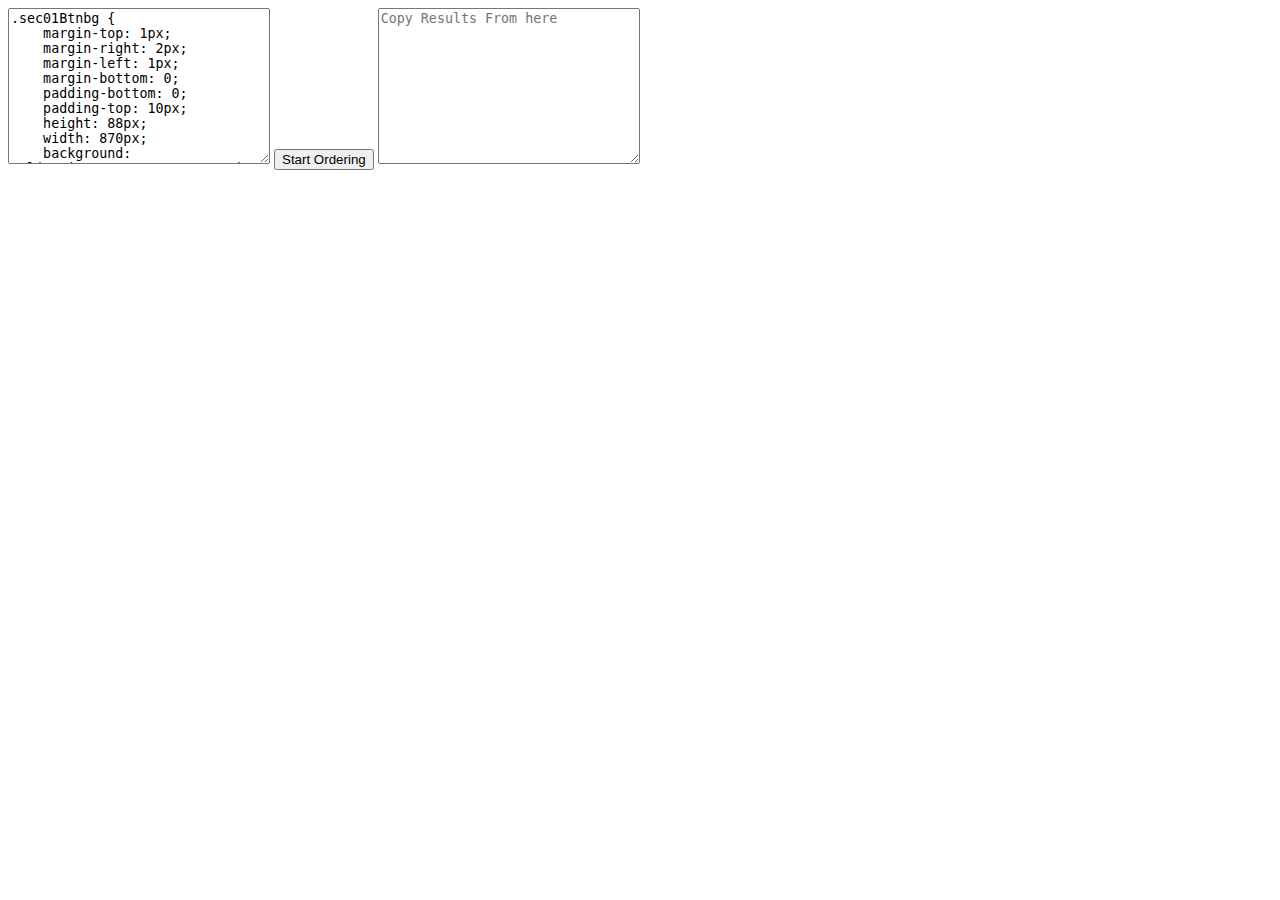
==== css-sorter/index.html @ ca3e6091 "Added UI and other tools" ====
<!DOCTYPE html>
<html>

<head>
    <title>CSS Ordering Fish</title>
    <meta charset="UTF-8">
    <meta name="description" content="" />
    <meta name="keywords" content="" />
    <style>
        #result {
            white-space: pre-line;
        }

    </style>
</head>

<body>
    <textarea name="css" id="css" cols="30" rows="10" placeholder="Enter your CSS HERE">
.sec01Btnbg {
    margin-top: 1px;
    margin-right: 2px;
    margin-left: 1px;
    margin-bottom: 0;
    padding-bottom: 0;
    padding-top: 10px;
    height: 88px;
    width: 870px;
    background: url(../images/sec01BtnBg.png) center no-repeat;
    text-align: center;
}

.section01Blk02 {
    margin-bottom: 20px;
    text-align: center;
}</textarea>
    <button id="start">Start Ordering</button>
    <textarea name="result" id="resultz" cols="30" rows="10" placeholder="Copy Results From here"></textarea>
    <div id="result"></div>

    <script src="../lib/jquery-3.4.1-dist/jquery-3.4.1.min.js"></script>
    <script src="js/abra-sorter.js"></script>
    <script src="js/app.js"></script>
</body>

</html>
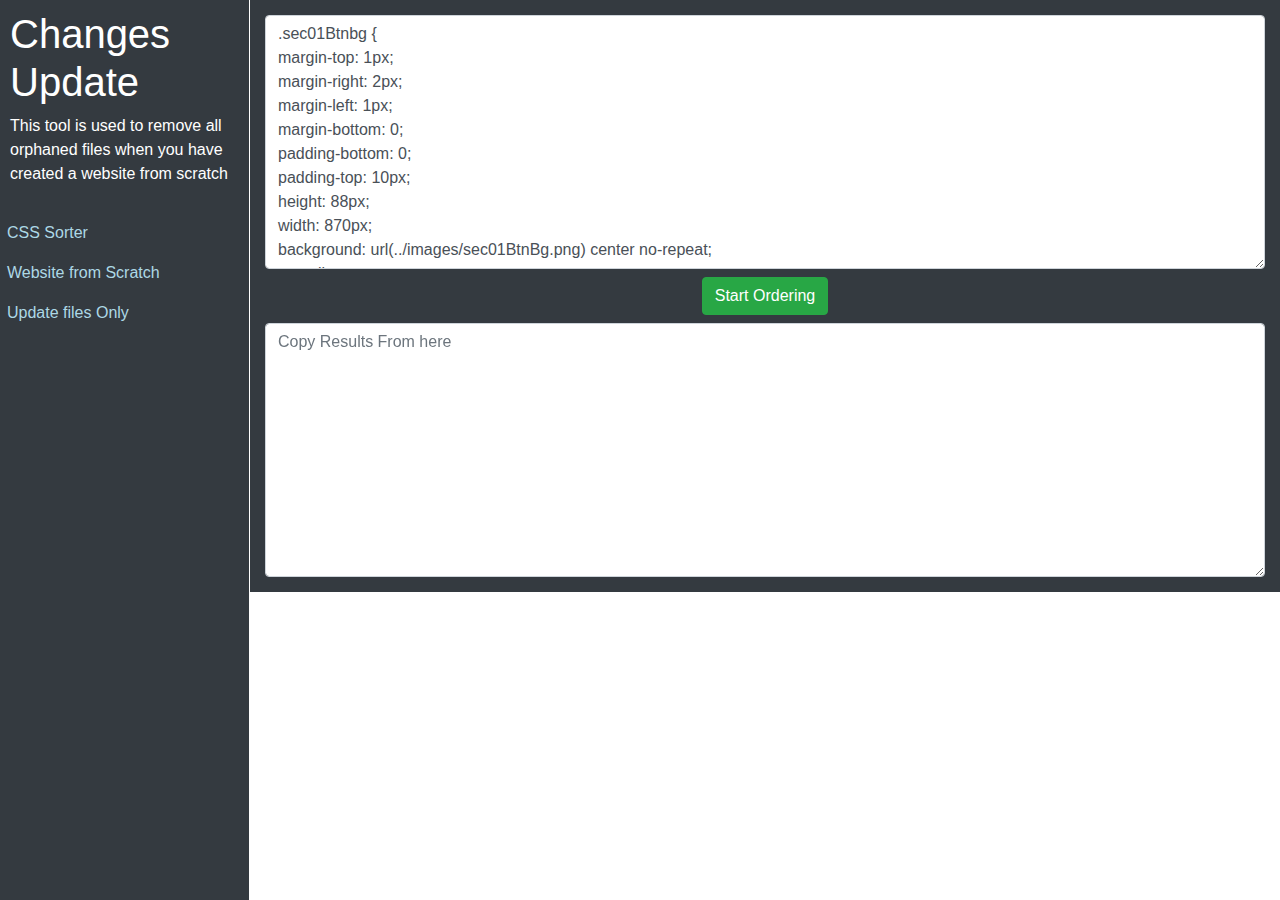
==== commit 3aafaee4: "random things" ====
--- a/css-sorter/index.html
+++ b/css-sorter/index.html
@@ -2,44 +2,61 @@
 <html>
 
 <head>
-    <title>CSS Ordering Fish</title>
-    <meta charset="UTF-8">
-    <meta name="description" content="" />
-    <meta name="keywords" content="" />
-    <style>
-        #result {
-            white-space: pre-line;
-        }
-
-    </style>
+	<title>CSS Ordering Fish</title>
+	<meta charset="UTF-8">
+	<meta name="description" content="" />
+	<meta name="keywords" content="" />
+	<link rel="stylesheet" href="../css/reset.css">
+	<link rel="stylesheet" href="../lib/bootstrap-4.4.1-dist/css/bootstrap.min.css">
+	<link rel="stylesheet" href="../css/common.css">
+	<link rel="stylesheet" href="css/style.css">
 </head>
 
 <body>
-    <textarea name="css" id="css" cols="30" rows="10" placeholder="Enter your CSS HERE">
+
+	<div class="sideNav bg-dark">
+		<div>
+			<div class="head">
+				<h1>Changes Update</h1>
+				<p>This tool is used to remove all orphaned files when you have created a website from scratch</p>
+			</div>
+			<ul class="navLinks">
+				<li><a href="../css-sorter">CSS Sorter</a></li>
+				<li><a href="../from-scratch">Website from Scratch</a></li>
+				<li><a href="../update-only">Update files Only</a></li>
+			</ul>
+		</div>
+	</div>
+
+	<div class="main bg-dark">
+		<div class="sorter container-fluid">
+			<textarea class="form-control" name="css" id="css" cols="30" rows="10" placeholder="Enter your CSS HERE">
 .sec01Btnbg {
-    margin-top: 1px;
-    margin-right: 2px;
-    margin-left: 1px;
-    margin-bottom: 0;
-    padding-bottom: 0;
-    padding-top: 10px;
-    height: 88px;
-    width: 870px;
-    background: url(../images/sec01BtnBg.png) center no-repeat;
-    text-align: center;
+margin-top: 1px;
+margin-right: 2px;
+margin-left: 1px;
+margin-bottom: 0;
+padding-bottom: 0;
+padding-top: 10px;
+height: 88px;
+width: 870px;
+background: url(../images/sec01BtnBg.png) center no-repeat;
+text-align: center;
 }
 
 .section01Blk02 {
-    margin-bottom: 20px;
-    text-align: center;
+margin-bottom: 20px;
+text-align: center;
 }</textarea>
-    <button id="start">Start Ordering</button>
-    <textarea name="result" id="resultz" cols="30" rows="10" placeholder="Copy Results From here"></textarea>
-    <div id="result"></div>
+			<button class="btn btn-success m-2" id="start">Start Ordering</button>
+			<textarea class="form-control" name="result" id="resultz" cols="30" rows="10" placeholder="Copy Results From here"></textarea>
+			<div id="result"></div>
+		</div>
+	</div>
 
-    <script src="../lib/jquery-3.4.1-dist/jquery-3.4.1.min.js"></script>
-    <script src="js/abra-sorter.js"></script>
-    <script src="js/app.js"></script>
+	<script src="../lib/jquery-3.4.1-dist/jquery-3.4.1.min.js"></script>
+	<script src="js/abra-sorter.js"></script>
+	<script src="js/app.js"></script>
 </body>
 
 </html>
--- a/css/common.css
+++ b/css/common.css
@@ -0,0 +1,54 @@
+.sideNav {
+	display: flex;
+	flex-direction: column;
+	flex-wrap: nowrap;
+	transition: width 0.5s;
+	-webkit-transition: width 0.5s;
+	position: fixed;
+	top: 0;
+	bottom: 0;
+	left: 0;
+	z-index: 100;
+	width: 0;
+	height: 100%;
+	overflow-x: hidden;
+	border-right: 1px solid white;
+	color: white;
+}
+
+.sideNav .head{
+	padding: 10px;
+}
+
+.navLinks li{
+	padding: 7px;
+	margin: 2px 0;
+	transition: all 0.32s;
+}
+
+.navLinks li a{
+	color: lightblue;
+	text-decoration: none;
+}
+
+
+
+.navLinks li:hover{
+	cursor: pointer;
+	background-color: #101010;
+}
+
+.main {
+	padding-left: 0;
+	transition: padding-left 0.5s;
+}
+
+@media (min-width: 768px) {
+	.sideNav {
+		width: 250px;
+	}
+
+	.main {
+		padding-left: 250px;
+	}
+}
--- a/css-sorter/css/style.css
+++ b/css-sorter/css/style.css
@@ -0,0 +1,12 @@
+#result {
+	white-space: pre-line;
+	color: white;
+	align-self: flex-start;
+}
+
+.sorter{
+	display: flex;
+	flex-direction: column;
+	align-items: center;
+	padding: 15px;
+}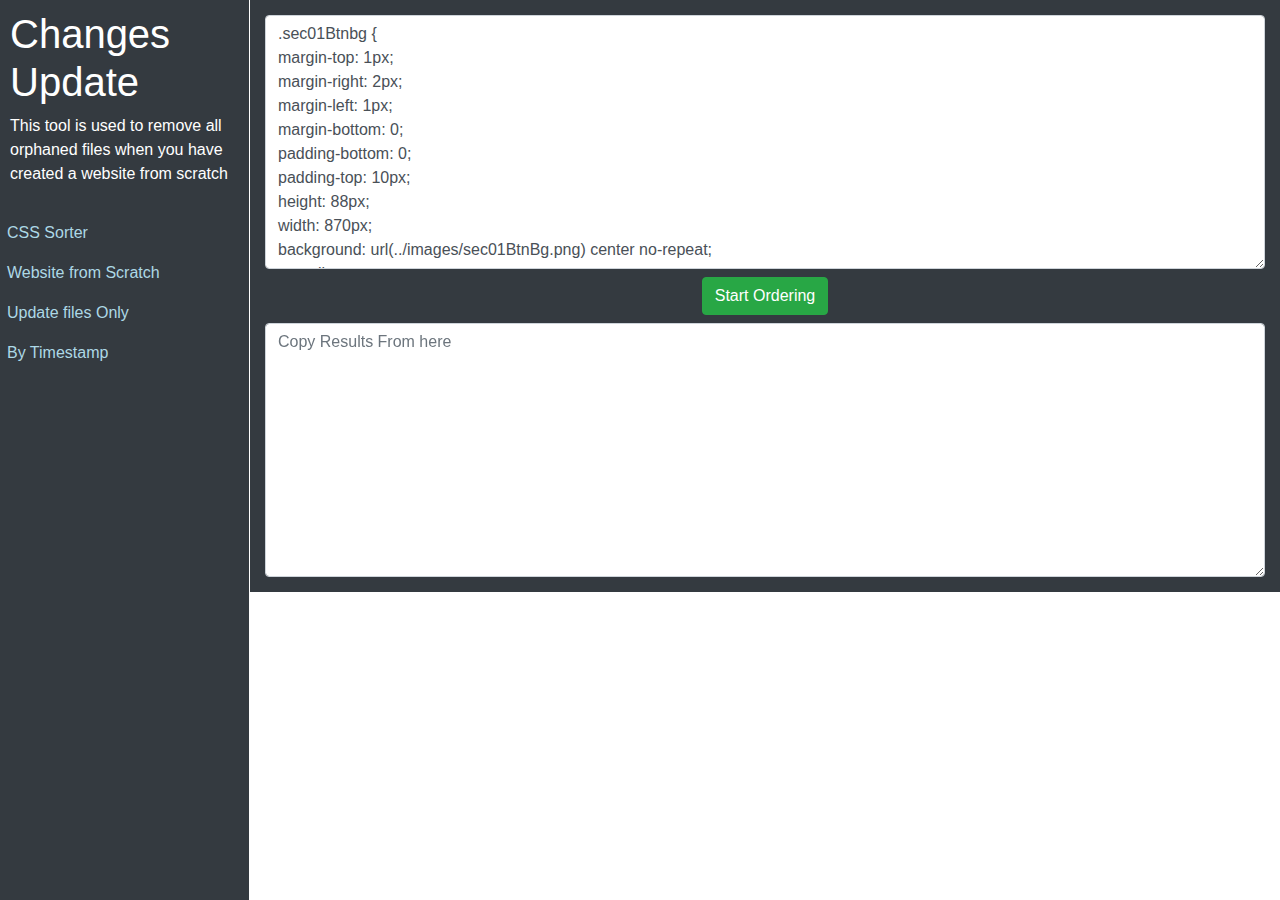
==== commit 81d65b56: "added comparison by timestamp" ====
--- a/css-sorter/index.html
+++ b/css-sorter/index.html
@@ -24,6 +24,7 @@
 				<li><a href="../css-sorter">CSS Sorter</a></li>
 				<li><a href="../from-scratch">Website from Scratch</a></li>
 				<li><a href="../update-only">Update files Only</a></li>
+				<li><a href="../timestampdiff">By Timestamp</a></li>
 			</ul>
 		</div>
 	</div>
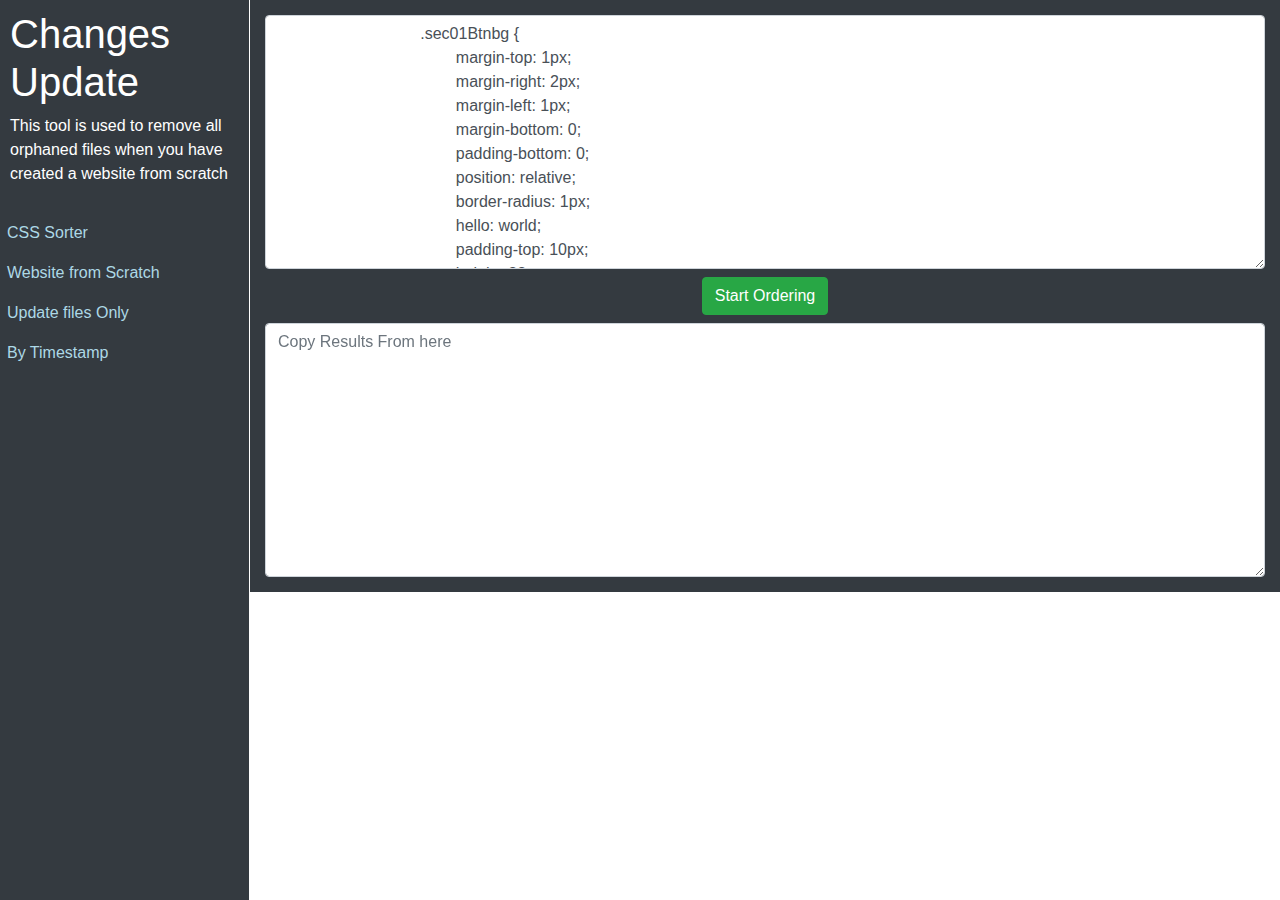
==== commit bd89e2da: "Added media query sort" ====
--- a/css-sorter/index.html
+++ b/css-sorter/index.html
@@ -32,23 +32,41 @@
 	<div class="main bg-dark">
 		<div class="sorter container-fluid">
 			<textarea class="form-control" name="css" id="css" cols="30" rows="10" placeholder="Enter your CSS HERE">
-.sec01Btnbg {
-margin-top: 1px;
-margin-right: 2px;
-margin-left: 1px;
-margin-bottom: 0;
-padding-bottom: 0;
-padding-top: 10px;
-height: 88px;
-width: 870px;
-background: url(../images/sec01BtnBg.png) center no-repeat;
-text-align: center;
-}
-
-.section01Blk02 {
-margin-bottom: 20px;
-text-align: center;
-}</textarea>
+				.sec01Btnbg {
+					margin-top: 1px;
+					margin-right: 2px;
+					margin-left: 1px;
+					margin-bottom: 0;
+					padding-bottom: 0;
+					position: relative;
+					border-radius: 1px;
+					hello: world;
+					padding-top: 10px;
+					height: 88px;
+					width: 870px;
+					background: url(../images/sec01BtnBg.png) center no-repeat;
+					text-align: center;
+					}
+					
+					@media only screen and (min-width: 600px) {
+						.col-s-1 {width: 8.33%;}
+						.col-s-2 {width: 16.66%;}
+						.col-s-3 {width: 25%;}
+						.col-s-4 {width: 33.33%;}
+						.col-s-5 {width: 41.66%;}
+						.col-s-6 {width: 50%;}
+						.col-s-7 {width: 58.33%;}
+						.col-s-8 {width: 66.66%;}
+						.col-s-9 {width: 75%;}
+						.col-s-10 {width: 83.33%;}
+						.col-s-11 {width: 91.66%;}
+						.col-s-12 {width: 100%;}
+					}
+					
+										 .section01Blk02 {
+					margin-bottom: 20px;
+					text-align: center;
+					}</textarea>
 			<button class="btn btn-success m-2" id="start">Start Ordering</button>
 			<textarea class="form-control" name="result" id="resultz" cols="30" rows="10" placeholder="Copy Results From here"></textarea>
 			<div id="result"></div>
@@ -56,6 +74,7 @@
 	</div>
 
 	<script src="../lib/jquery-3.4.1-dist/jquery-3.4.1.min.js"></script>
+	<script src="js/cssjson.js"></script>
 	<script src="js/abra-sorter.js"></script>
 	<script src="js/app.js"></script>
 </body>
--- a/css-sorter/css/style.css
+++ b/css-sorter/css/style.css
@@ -1,5 +1,4 @@
 #result {
-	white-space: pre-line;
 	color: white;
 	align-self: flex-start;
 }
